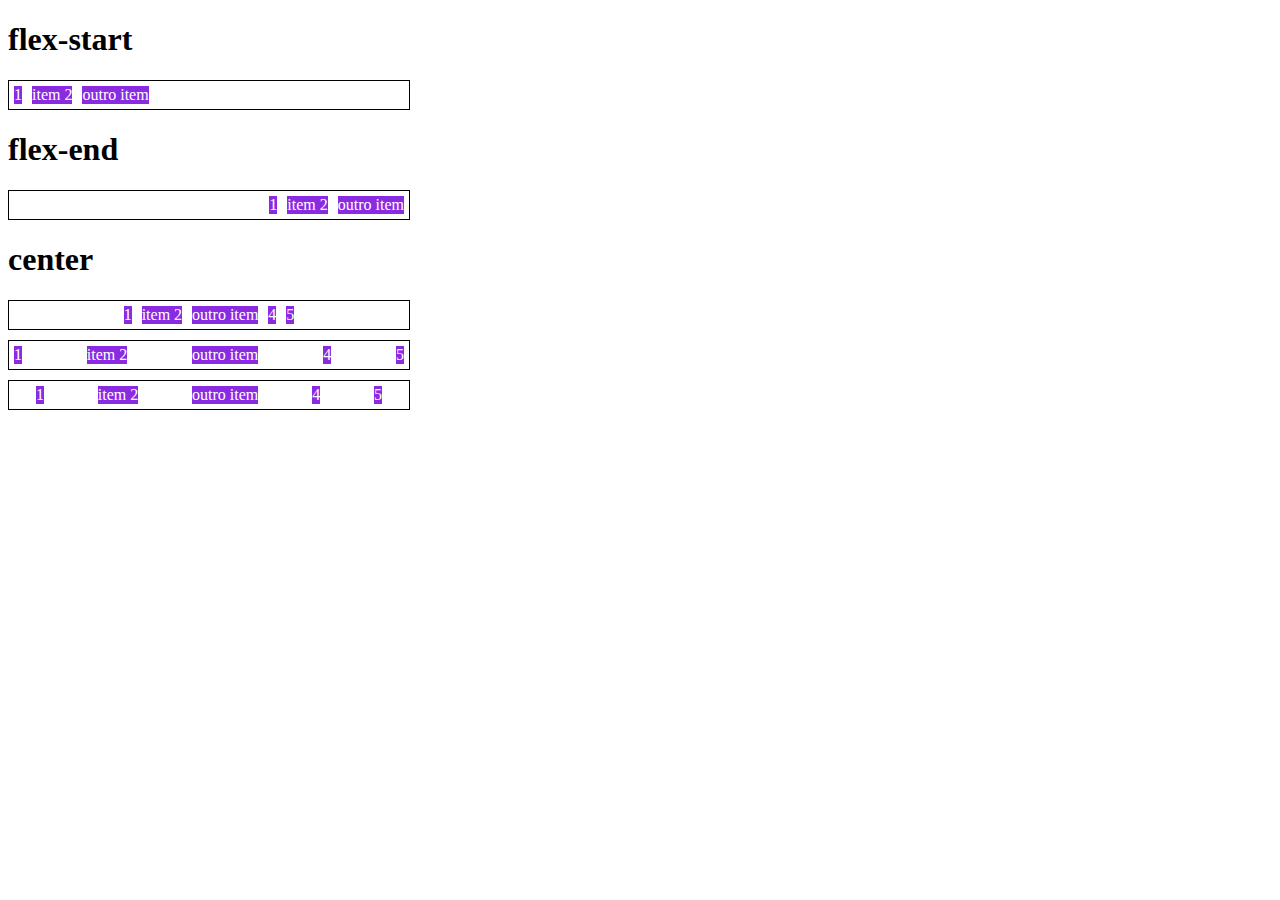
==== 4-justify-content.html @ 2e8b766b "justify-content" ====
<!DOCTYPE html>
<html lang="en">
  <head>
    <meta charset="UTF-8" />
    <meta http-equiv="X-UA-Compatible" content="IE=edge" />
    <meta name="viewport" content="width=device-width, initial-scale=1.0" />
    <title>Fundamentos - justify-content</title>
  </head>
  <style>
    .container {
      max-width: 400px;
      border: 1px solid black;
      margin: 0;
      display: flex;
      margin-bottom: 10px;
    }
    .item {
      background-color: blueviolet;
      margin: 5px;
      text-align: center;
      color: white;
    }
    .flex-start {
      justify-content: flex-start;
    }
    .flex-end {
      justify-content: flex-end;
    }
    .center {
      justify-content: center;
    }
    .space-between {
      justify-content: space-between;
    }
    .space-around {
      justify-content: space-around;
    }
  </style>
  <body>
    <h1>flex-start</h1>
    <section class="container flex-start">
      <div class="item">1</div>
      <div class="item">item 2</div>
      <div class="item">outro item</div>
    </section>
    <h1>flex-end</h1>
    <section class="container flex-end">
      <div class="item">1</div>
      <div class="item">item 2</div>
      <div class="item">outro item</div>
    </section>
    <h1>center</h1>
    <section class="container center">
      <div class="item">1</div>
      <div class="item">item 2</div>
      <div class="item">outro item</div>
      <div class="item">4</div>
      <div class="item">5</div>
    </section>
    <section class="container space-between">
      <div class="item">1</div>
      <div class="item">item 2</div>
      <div class="item">outro item</div>
      <div class="item">4</div>
      <div class="item">5</div>
    </section>
    <section class="container space-around">
      <div class="item">1</div>
      <div class="item">item 2</div>
      <div class="item">outro item</div>
      <div class="item">4</div>
      <div class="item">5</div>
    </section>
  </body>
</html>
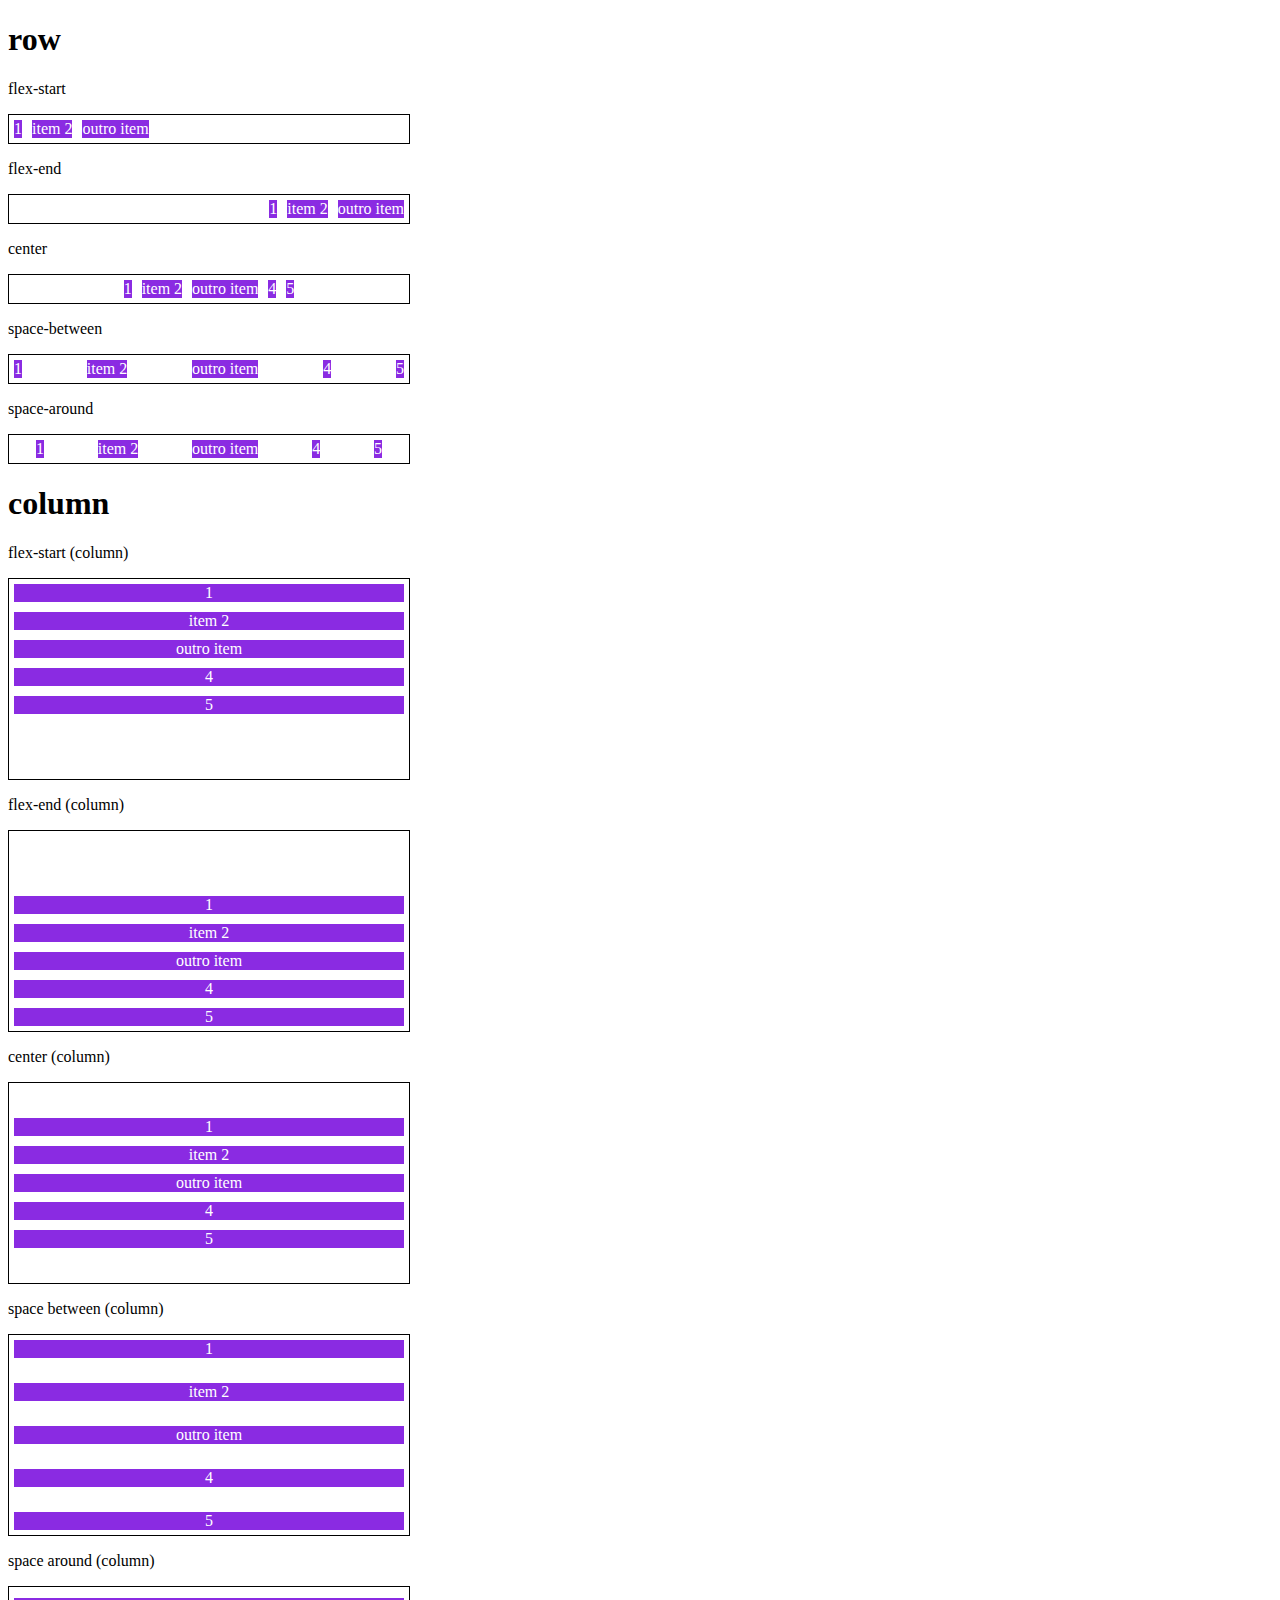
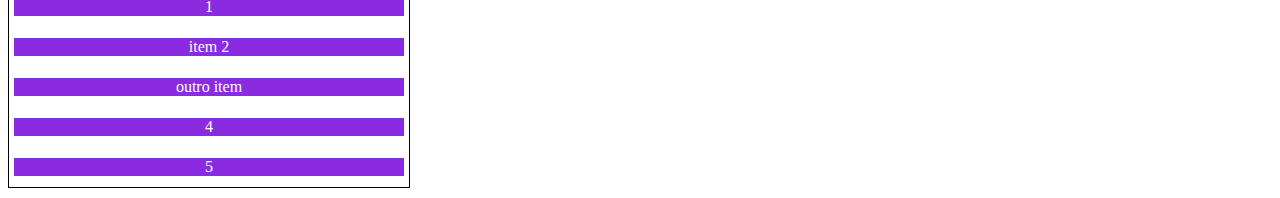
==== commit 9e58bd1e: "justify-content parte 2" ====
--- a/4-justify-content.html
+++ b/4-justify-content.html
@@ -35,21 +35,26 @@
     .space-around {
       justify-content: space-around;
     }
+    .column {
+      flex-direction: column;
+      min-height: 200px;
+    }
   </style>
   <body>
-    <h1>flex-start</h1>
+    <h1>row</h1>
+    <p>flex-start</p>
     <section class="container flex-start">
       <div class="item">1</div>
       <div class="item">item 2</div>
       <div class="item">outro item</div>
     </section>
-    <h1>flex-end</h1>
+    <p>flex-end</p>
     <section class="container flex-end">
       <div class="item">1</div>
       <div class="item">item 2</div>
       <div class="item">outro item</div>
     </section>
-    <h1>center</h1>
+    <p>center</p>
     <section class="container center">
       <div class="item">1</div>
       <div class="item">item 2</div>
@@ -57,6 +62,7 @@
       <div class="item">4</div>
       <div class="item">5</div>
     </section>
+    <p>space-between</p>
     <section class="container space-between">
       <div class="item">1</div>
       <div class="item">item 2</div>
@@ -64,7 +70,49 @@
       <div class="item">4</div>
       <div class="item">5</div>
     </section>
+    <p>space-around</p>
     <section class="container space-around">
+      <div class="item">1</div>
+      <div class="item">item 2</div>
+      <div class="item">outro item</div>
+      <div class="item">4</div>
+      <div class="item">5</div>
+    </section>
+    <h1>column</h1>
+    <p>flex-start (column)</p>
+    <section class="container flex-start column">
+      <div class="item">1</div>
+      <div class="item">item 2</div>
+      <div class="item">outro item</div>
+      <div class="item">4</div>
+      <div class="item">5</div>
+    </section>
+    <p>flex-end (column)</p>
+    <section class="container flex-end column">
+      <div class="item">1</div>
+      <div class="item">item 2</div>
+      <div class="item">outro item</div>
+      <div class="item">4</div>
+      <div class="item">5</div>
+    </section>
+    <p>center (column)</p>
+    <section class="container center column">
+      <div class="item">1</div>
+      <div class="item">item 2</div>
+      <div class="item">outro item</div>
+      <div class="item">4</div>
+      <div class="item">5</div>
+    </section>
+    <p>space between (column)</p>
+    <section class="container space-between column">
+      <div class="item">1</div>
+      <div class="item">item 2</div>
+      <div class="item">outro item</div>
+      <div class="item">4</div>
+      <div class="item">5</div>
+    </section>
+    <p>space around (column)</p>
+    <section class="container space-around column">
       <div class="item">1</div>
       <div class="item">item 2</div>
       <div class="item">outro item</div>
